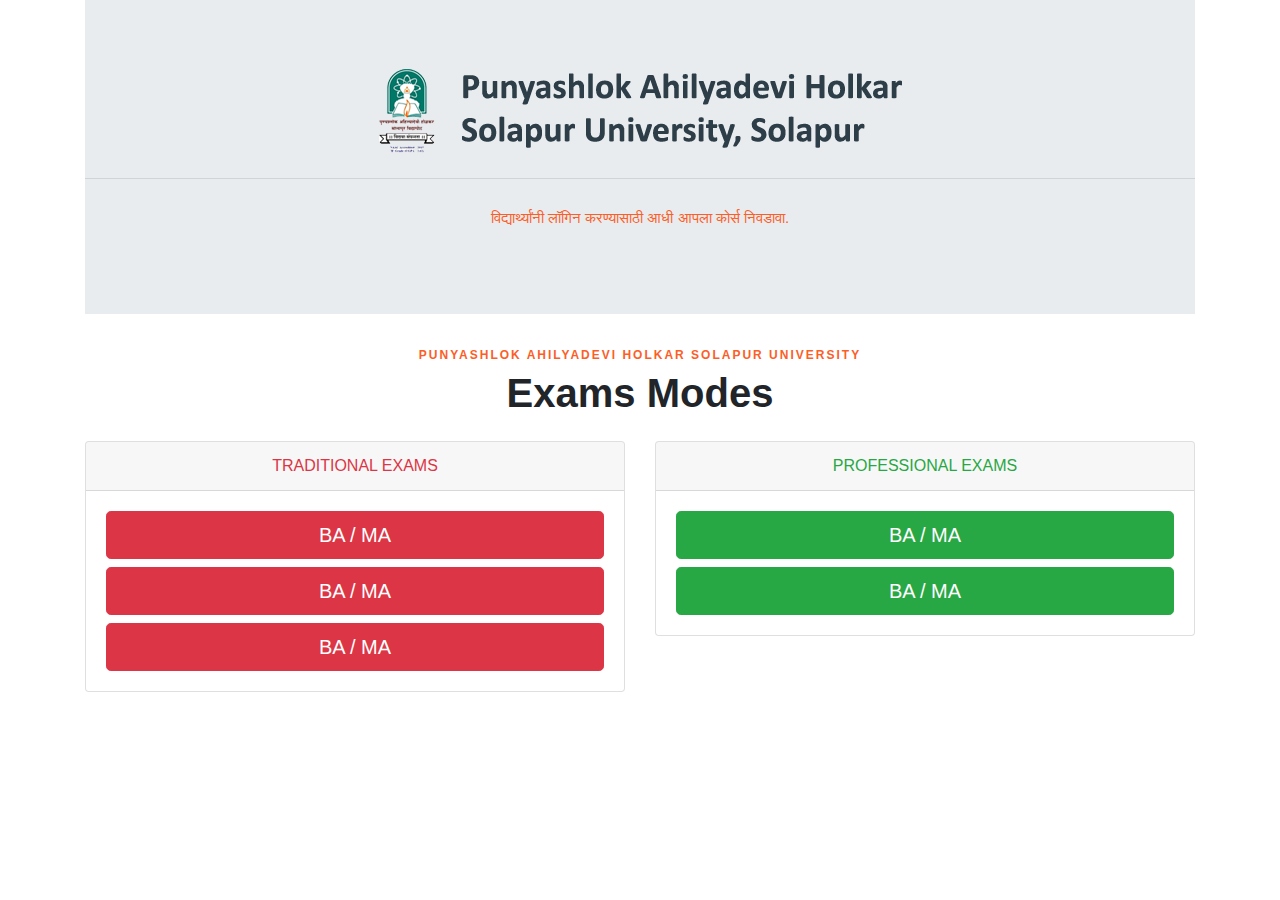
==== index.html @ 4190c67d "pages added" ====
<!DOCTYPE html PUBLIC "-//W3C//DTD XHTML 1.0 Transitional//EN" "http://www.w3.org/TR/xhtml1/DTD/xhtml1-transitional.dtd">
<html xmlns="http://www.w3.org/1999/xhtml">
<head>
<meta http-equiv="Content-Type" content="text/html; charset=utf-8" />
<title>Punyashlok Ahilyadevi Holkar Solapur University</title>
<link type="text/css" rel="stylesheet" href="css/bootstrap.css" />
<link type="text/css" rel="stylesheet" href="css/style.css" />

</head>

<body>
<div class="container">
	<div class="row">
	 <div class="container">
		<div class="jumbotron jumbotron-fluid">
            <img src="image/solapur.png" class="img-fluid mx-auto d-block" />
            <hr class="my-4">
           <p class="lead p-1 text-center fsize"> 
		      विद्यार्थ्यांनी लॉगिन करण्यासाठी आधी आपला कोर्स निवडावा.
           </p>
           </div>
        </div>
    </div>
    <div class="row justify-content-center mb-5 pb-2">
    	<div class="col-md-12 text-center heading-section ftco-animate fadeInUp ftco-animated">
    	   <span class="subheading">Punyashlok Ahilyadevi Holkar Solapur University</span>
    	   <h2 class="mb-4 text-center">Exams Modes</h2>
        </div>
        <div class="col-md-6">
        	<div class="card">
        		<div class="card-header text-transform text-center text-danger">
        			Traditional Exams
        		</div>
    
                <div class="card-body">
        	        <button type="button" class="btn btn-danger btn-lg btn-block">BA / MA        </button>
                    <button type="button" class="btn btn-danger btn-lg btn-block">BA / MA</button>
                    <button type="button" class="btn btn-danger btn-lg btn-block">BA / MA</button>
                </div>
            </div>
        </div>
        <div class="col-md-6">
        	<div class="card">
        		<div class="card-header text-transform text-center text-success">
        			Professional Exams
        		</div>
                <div class="card-body">
        	        <button type="button" class="btn btn-success btn-lg btn-block">BA / MA        </button>
                    <button type="button" class="btn btn-success btn-lg btn-block">BA / MA</button>
                </div>
            </div>
        </div>

    </div>
</div>
</body>
</html>
---- css/style.css ----
/*.container{
	border:5px solid;
}*/
.green{
	background:lightgreen;
	}
.text{
	text-align:center;
	font-size:24px;
	}
.box1{
	
	text-align:center;
	border:1px solid #000;
	}
	
.box2{
	
	text-align:center;
	border:1px solid #000;
	}
.fsize{
	font-size: 15px;
	color: #fc5e28;
}
h2{
		line-height: 1.2;
font-size: 40px;
font-weight: 700;
	}
	.heading-section .subheading {
    font-size: 12px;
    display: block;
    margin-bottom: 5px;
    text-transform: uppercase;
    color: #fc5e28;
    letter-spacing: 2px;
    font-weight: 600;
}
.text-transform{
	text-transform: uppercase;
}
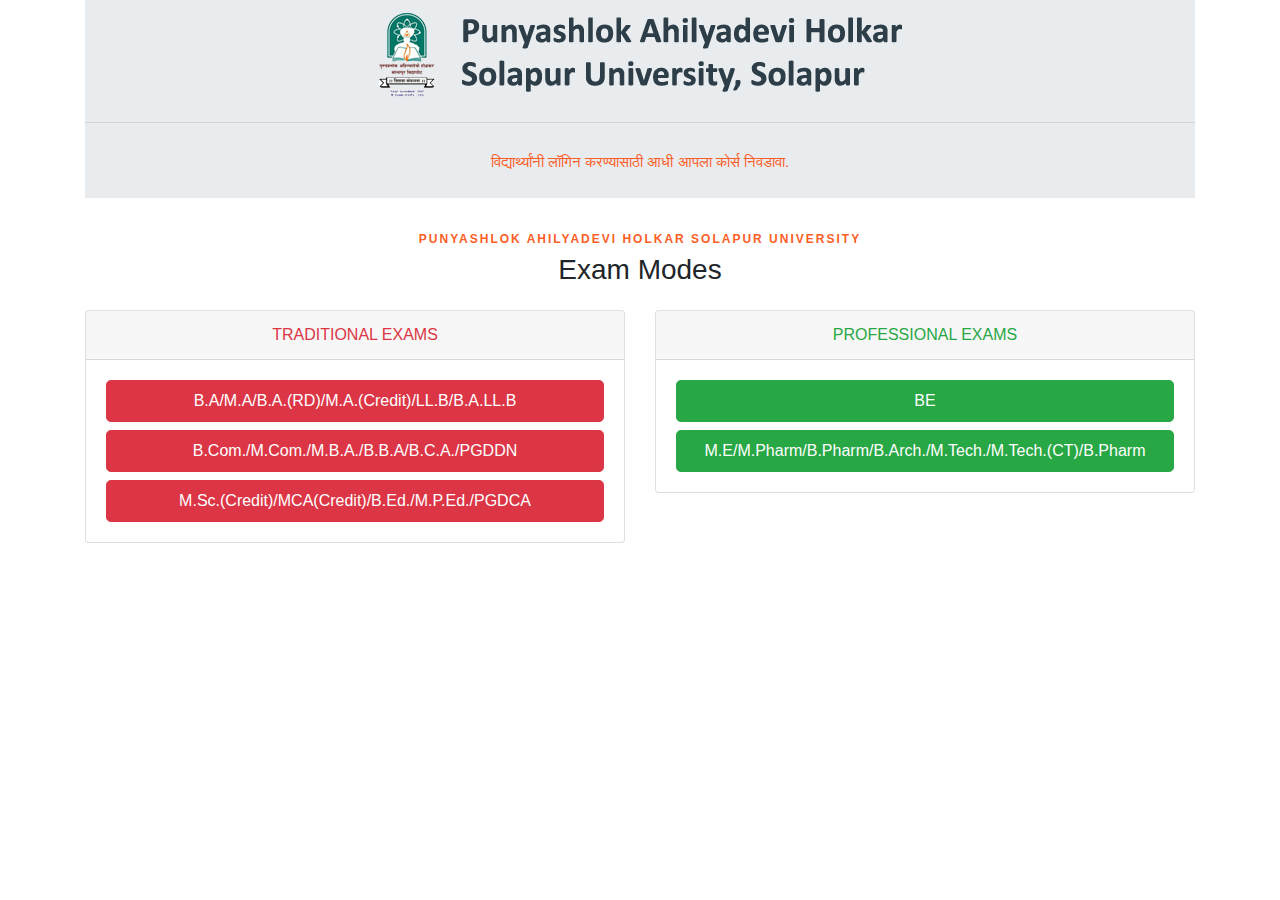
==== commit d2c433ce: "pages added modified" ====
--- a/index.html
+++ b/index.html
@@ -12,7 +12,7 @@
 <div class="container">
 	<div class="row">
 	 <div class="container">
-		<div class="jumbotron jumbotron-fluid">
+		<div class="jumbotron jumbotron-fluid pb-1 pt-2">
             <img src="image/solapur.png" class="img-fluid mx-auto d-block" />
             <hr class="my-4">
            <p class="lead p-1 text-center fsize"> 
@@ -24,7 +24,7 @@
     <div class="row justify-content-center mb-5 pb-2">
     	<div class="col-md-12 text-center heading-section ftco-animate fadeInUp ftco-animated">
     	   <span class="subheading">Punyashlok Ahilyadevi Holkar Solapur University</span>
-    	   <h2 class="mb-4 text-center">Exams Modes</h2>
+    	   <h3 class="mb-4 text-center">Exam Modes</h3>
         </div>
         <div class="col-md-6">
         	<div class="card">
@@ -33,9 +33,9 @@
         		</div>
     
                 <div class="card-body">
-        	        <button type="button" class="btn btn-danger btn-lg btn-block">BA / MA        </button>
-                    <button type="button" class="btn btn-danger btn-lg btn-block">BA / MA</button>
-                    <button type="button" class="btn btn-danger btn-lg btn-block">BA / MA</button>
+        	        <a href="#" class="btn btn-danger btn-lg btn-block btna">B.A/M.A/B.A.(RD)/M.A.(Credit)/LL.B/B.A.LL.B</a>
+                    <a href="#" class="btn btn-danger btn-lg btn-block btna">B.Com./M.Com./M.B.A./B.B.A/B.C.A./PGDDN</a>
+                    <a href="#" class="btn btn-danger btn-lg btn-block btna">M.Sc.(Credit)/MCA(Credit)/B.Ed./M.P.Ed./PGDCA</a>
                 </div>
             </div>
         </div>
@@ -45,8 +45,8 @@
         			Professional Exams
         		</div>
                 <div class="card-body">
-        	        <button type="button" class="btn btn-success btn-lg btn-block">BA / MA        </button>
-                    <button type="button" class="btn btn-success btn-lg btn-block">BA / MA</button>
+        	        <a href="#" class="btn btn-success btn-lg btn-block btna">BE</a>
+                    <a href="#" class="btn btn-success btn-lg btn-block btna">M.E/M.Pharm/B.Pharm/B.Arch./M.Tech./M.Tech.(CT)/B.Pharm</a>
                 </div>
             </div>
         </div>
--- a/css/style.css
+++ b/css/style.css
@@ -39,4 +39,9 @@
 }
 .text-transform{
 	text-transform: uppercase;
+}
+.btna{
+	text-decoration: none;
+	font-size: 16px;
+	white-space:initial;
 }